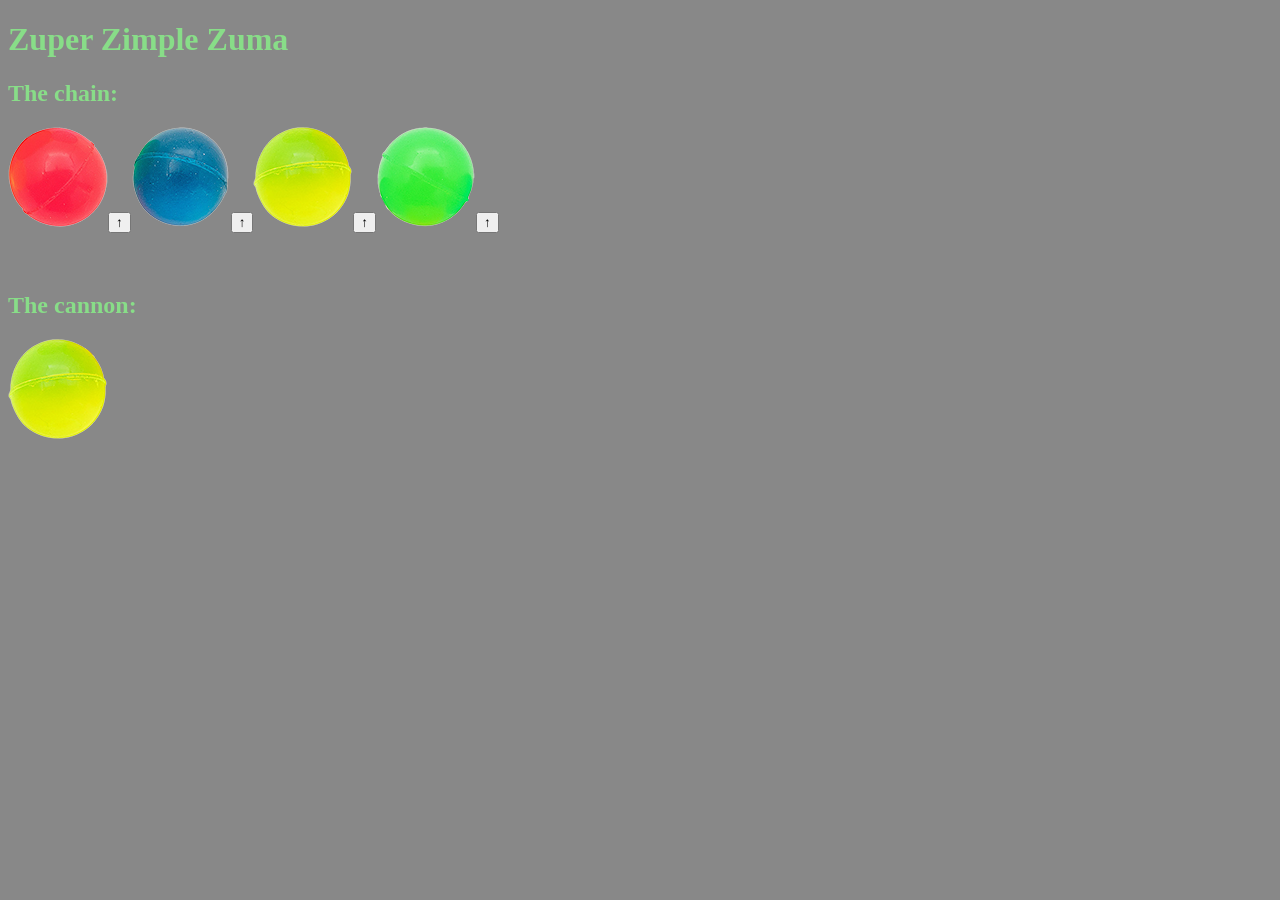
==== ZimpleZuma/index.html @ a1ab6779 "changes in structure and naming" ====
<!DOCTYPE html>
<html lang="en">
  <head>
    <meta charset="UTF-8" />
    <meta name="viewport" content="width=device-width, initial-scale=1.0" />
    <title>Zuper Zimple Zuma</title>
    <link rel="stylesheet" href="style.css" />
  </head>
  <body>
    <h1>Zuper Zimple Zuma</h1>

    <h2>The chain:</h2>
    <main id="chain">
      <!-- These lines are only for debugging - they are replaced by the JavaScript code -->
      <div class="ball"><img src="images/red-ball.png" /><button>↑</button></div>
      <div class="ball"><img src="images/blue-ball.png" /><button>↑</button></div>
      <div class="ball"><img src="images/yellow-ball.png" /><button>↑</button></div>
      <div class="ball"><img src="images/green-ball.png" /><button>↑</button></div>
    </main>
    
    <p><br /></p>
    <h2>The cannon:</h2>
    <div id="cannon">
      <div class="ball"><img src="images/yellow-ball.png" /></div>
    </div>

    <script type="module" src="script.js"></script> 
  </body>
</html>
---- ZimpleZuma/style.css ----
body {
    background-color: #888;
    color: #8d8;
  }
  
  main {
    display: flex;
  }
  
  .ball {
    font-size: 300%;
  }
  
  .hide {
    visibility: hidden;
  }
  
  button {
    align-self: start;
  }
  
  /* animations */
  
  .expand {
    animation-name: expand;
    animation-duration: .2s;
    animation-timing-function: ease-in;
    animation-delay: 0.8s;
    animation-iteration-count: 1;
    animation-fill-mode: backwards;
  }
  
  /* hack to make the button invisible while expanding */
  .expand button {
    display: none;
  }
  
  @keyframes expand {
    from {
      width: 0;
    }
    to {
      width: 100px;
    }
  }
  
  .animatefromcannon {
    animation: animatefromcannon 1s ease-in 1;
  }
  
  @keyframes animatefromcannon {
    from {
      transform: translate(var(--delta-x), var(--delta-y));
    }
    to {
      transform: translate(0,0);
    }
  }
  
  .implode {
    animation: implode .7s ease-in 1 forwards;
  }
  
  @keyframes implode {
    from {
      scale: 1;
    }
    to {
      scale: 0;
    }
  }
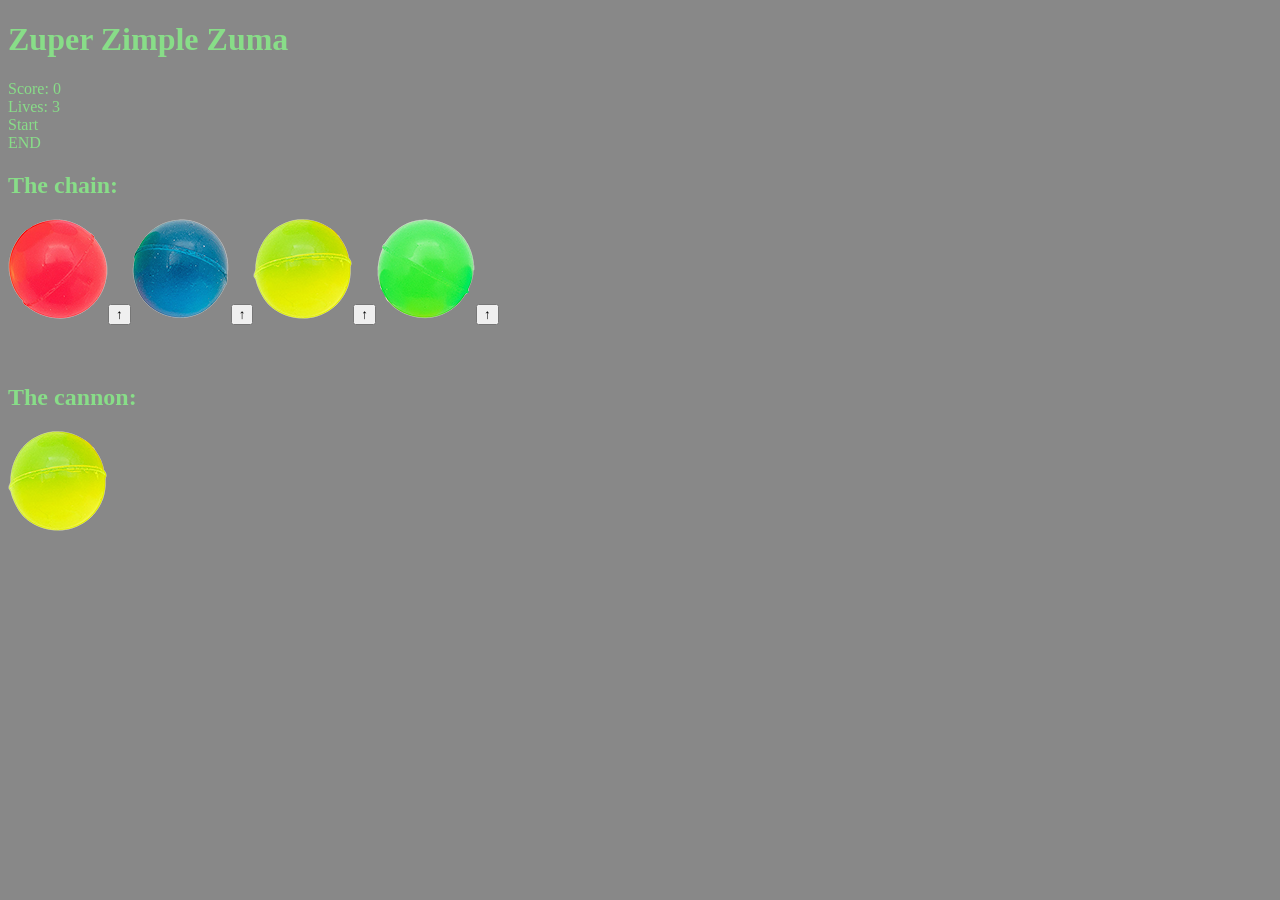
==== commit c2d514a7: "wip" ====
--- a/ZimpleZuma/index.html
+++ b/ZimpleZuma/index.html
@@ -9,6 +9,13 @@
   </head>
   <body>
     <h1>Zuper Zimple Zuma</h1>
+    <div class="dashboard">
+        <div id="score">Score: 0</div>
+        <div id="lives">Lives: 3</div>
+        <div id="start">Start</div>
+        <div id="end">END</div>
+       
+    </div>
 
     <h2>The chain:</h2>
     <main id="chain">
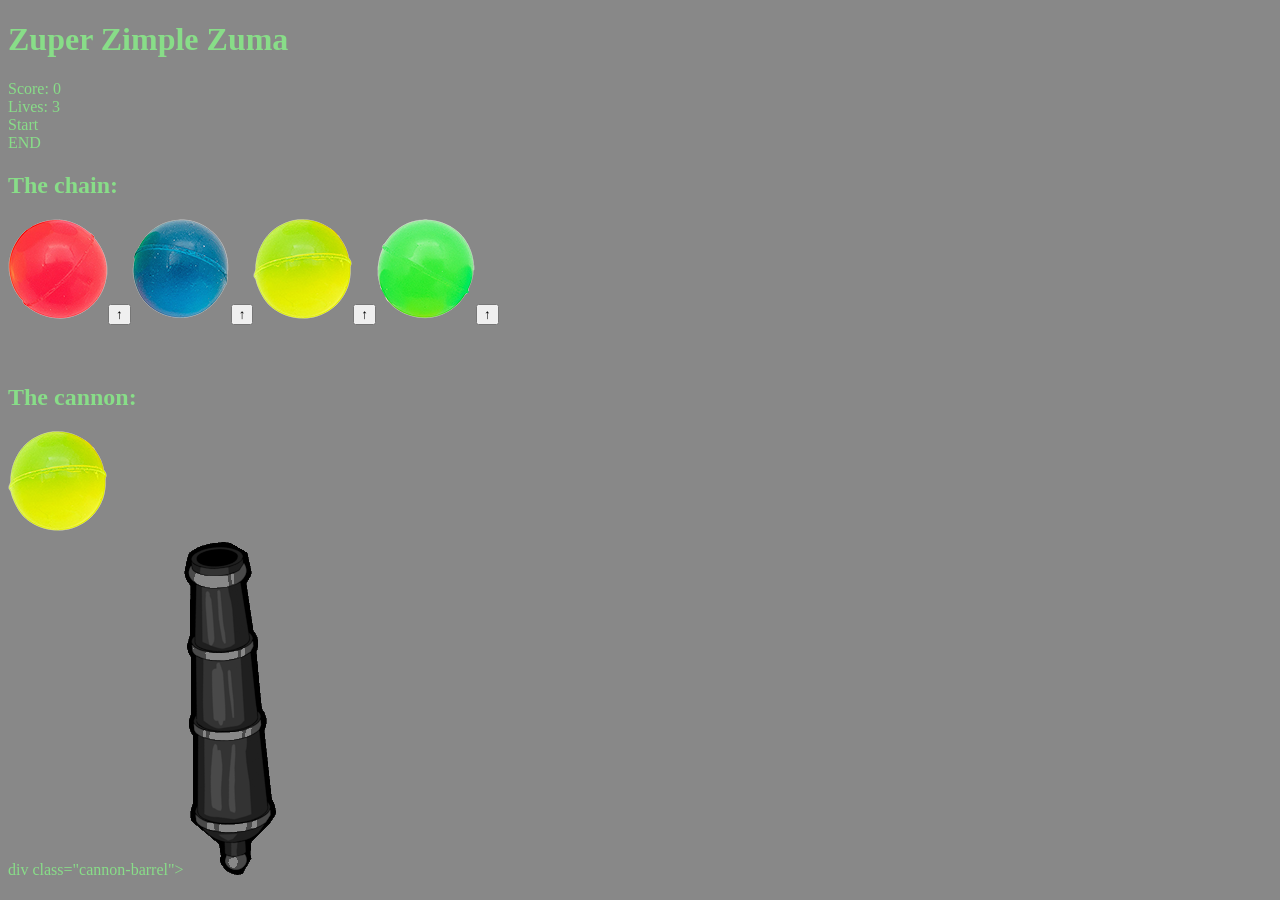
==== commit b8649182: "wip" ====
--- a/ZimpleZuma/index.html
+++ b/ZimpleZuma/index.html
@@ -30,6 +30,7 @@
     <h2>The cannon:</h2>
     <div id="cannon">
       <div class="ball"><img src="images/yellow-ball.png" /></div>
+      div class="cannon-barrel"><img src="images/cannon.png" alt=""> </div>
     </div>
 
     <script type="module" src="script.js"></script> 
